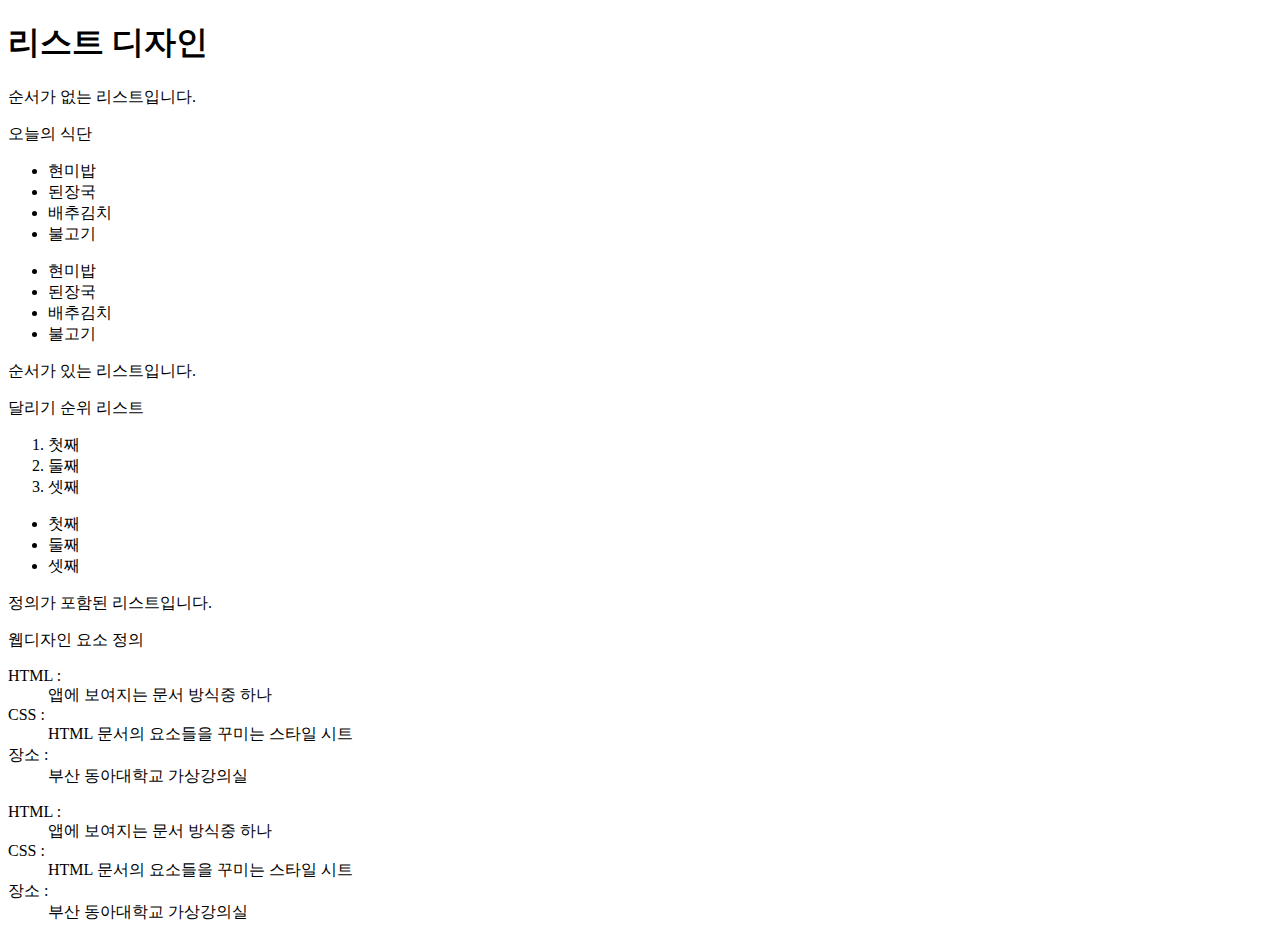
==== index.html @ 86de408d "Update index.html" ====
<!DOCTYPE html>
<html>
  <head>
<title>List Design Technics</title>
<meta charset="utf-8">
<link rel="stylesheet" href="list.css">
    </head>
<body>
    <h1>리스트 디자인</h1>
    <p>순서가 없는 리스트입니다.</p>
    <p class="list_description">오늘의 식단</p>
    <ul>
    <li class="disc_list">현미밥</li>
    <li class="circle_list">된장국</li>
    <li class="square_list">배추김치</li>
    <li class="none_bullet">불고기</li>
    </ul>
    
    
    <ul class="img_list">
     <li>현미밥</li>
     <li>된장국</li>
     <li>배추김치</li>
     <li>불고기</li>
    </ul>
    
    
    <p>순서가 있는 리스트입니다.</p>
    
    <p class="list_description">달리기 순위 리스트</p>
        
    <ol>
    <li>첫째</li>
    <li>둘째</li>
    <li>셋째</li>
        
    </ol>
    
    
    
    <ul class="prize">
    <li class="none_bullet">첫째</li>
    <li class="none_bullet">둘째</li>
    <li class="none_bullet">셋째</li>
    </ul>
    
    <p>정의가 포함된 리스트입니다.</p>
    <p class="list_description">웹디자인 요소 정의</p>
    
    <dl>
    <dt>HTML : </dt>
        <dd>앱에 보여지는 문서 방식중 하나</dd>
        
        <dt>CSS : </dt>
        <dd>HTML 문서의 요소들을 꾸미는 스타일 시트</dd>
        
        
                <dt>장소 : </dt>
        <dd>부산 동아대학교 가상강의실</dd>
    
    </dl>
    
    
    <p class="list_description"></p>
    <dl class="style_dl">
    <dt>HTML : </dt>
    <dd>앱에 보여지는 문서 방식중 하나</dd>
    <dt>CSS : </dt>
    <dd>HTML 문서의 요소들을 꾸미는 스타일 시트</dd>
        
        
        <dt>장소 : </dt>
        <dd>부산 동아대학교 가상강의실</dd>
    
    </dl>
 
 
  </body>
  </html>
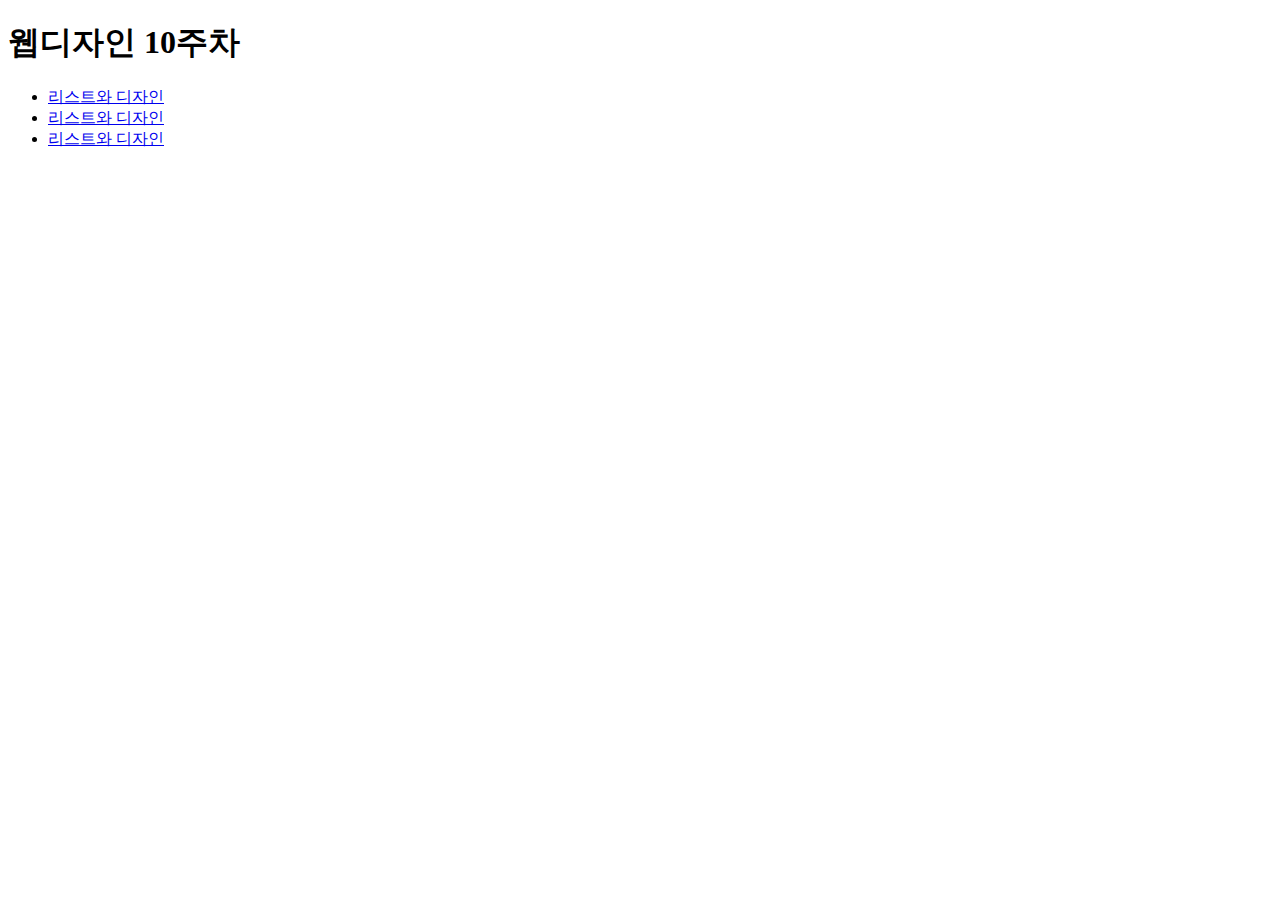
==== commit 80957123: "add" ====
--- a/index.html
+++ b/index.html
@@ -1,80 +1,25 @@
 <!DOCTYPE html>
 <html>
   <head>
-<title>List Design Technics</title>
+<title>Week 10 page</title>
 <meta charset="utf-8">
-<link rel="stylesheet" href="list.css">
+    <link rel="icon" href="src/cupcake.png">
+    <link href="index.html"
+    rel="stylesheet" type="text/css">
+      
     </head>
-<body>
-    <h1>리스트 디자인</h1>
-    <p>순서가 없는 리스트입니다.</p>
-    <p class="list_description">오늘의 식단</p>
+    <body>
+        <section id="contents">
+    <h1>웹디자인 10주차</h1>
     <ul>
-    <li class="disc_list">현미밥</li>
-    <li class="circle_list">된장국</li>
-    <li class="square_list">배추김치</li>
-    <li class="none_bullet">불고기</li>
+    <li> <a href="list.html"> 리스트와 디자인 </a></li> 
+    <li> <a href="link.html"> 리스트와 디자인 </a></li>
+    <li> <a href="box.html"> 리스트와 디자인 </a></li>
     </ul>
+    </section>
+    </body>
+    </html>
+
     
-    
-    <ul class="img_list">
-     <li>현미밥</li>
-     <li>된장국</li>
-     <li>배추김치</li>
-     <li>불고기</li>
-    </ul>
-    
-    
-    <p>순서가 있는 리스트입니다.</p>
-    
-    <p class="list_description">달리기 순위 리스트</p>
-        
-    <ol>
-    <li>첫째</li>
-    <li>둘째</li>
-    <li>셋째</li>
-        
-    </ol>
-    
-    
-    
-    <ul class="prize">
-    <li class="none_bullet">첫째</li>
-    <li class="none_bullet">둘째</li>
-    <li class="none_bullet">셋째</li>
-    </ul>
-    
-    <p>정의가 포함된 리스트입니다.</p>
-    <p class="list_description">웹디자인 요소 정의</p>
-    
-    <dl>
-    <dt>HTML : </dt>
-        <dd>앱에 보여지는 문서 방식중 하나</dd>
-        
-        <dt>CSS : </dt>
-        <dd>HTML 문서의 요소들을 꾸미는 스타일 시트</dd>
-        
-        
-                <dt>장소 : </dt>
-        <dd>부산 동아대학교 가상강의실</dd>
-    
-    </dl>
-    
-    
-    <p class="list_description"></p>
-    <dl class="style_dl">
-    <dt>HTML : </dt>
-    <dd>앱에 보여지는 문서 방식중 하나</dd>
-    <dt>CSS : </dt>
-    <dd>HTML 문서의 요소들을 꾸미는 스타일 시트</dd>
-        
-        
-        <dt>장소 : </dt>
-        <dd>부산 동아대학교 가상강의실</dd>
-    
-    </dl>
- 
- 
-  </body>
-  </html>
+  
 
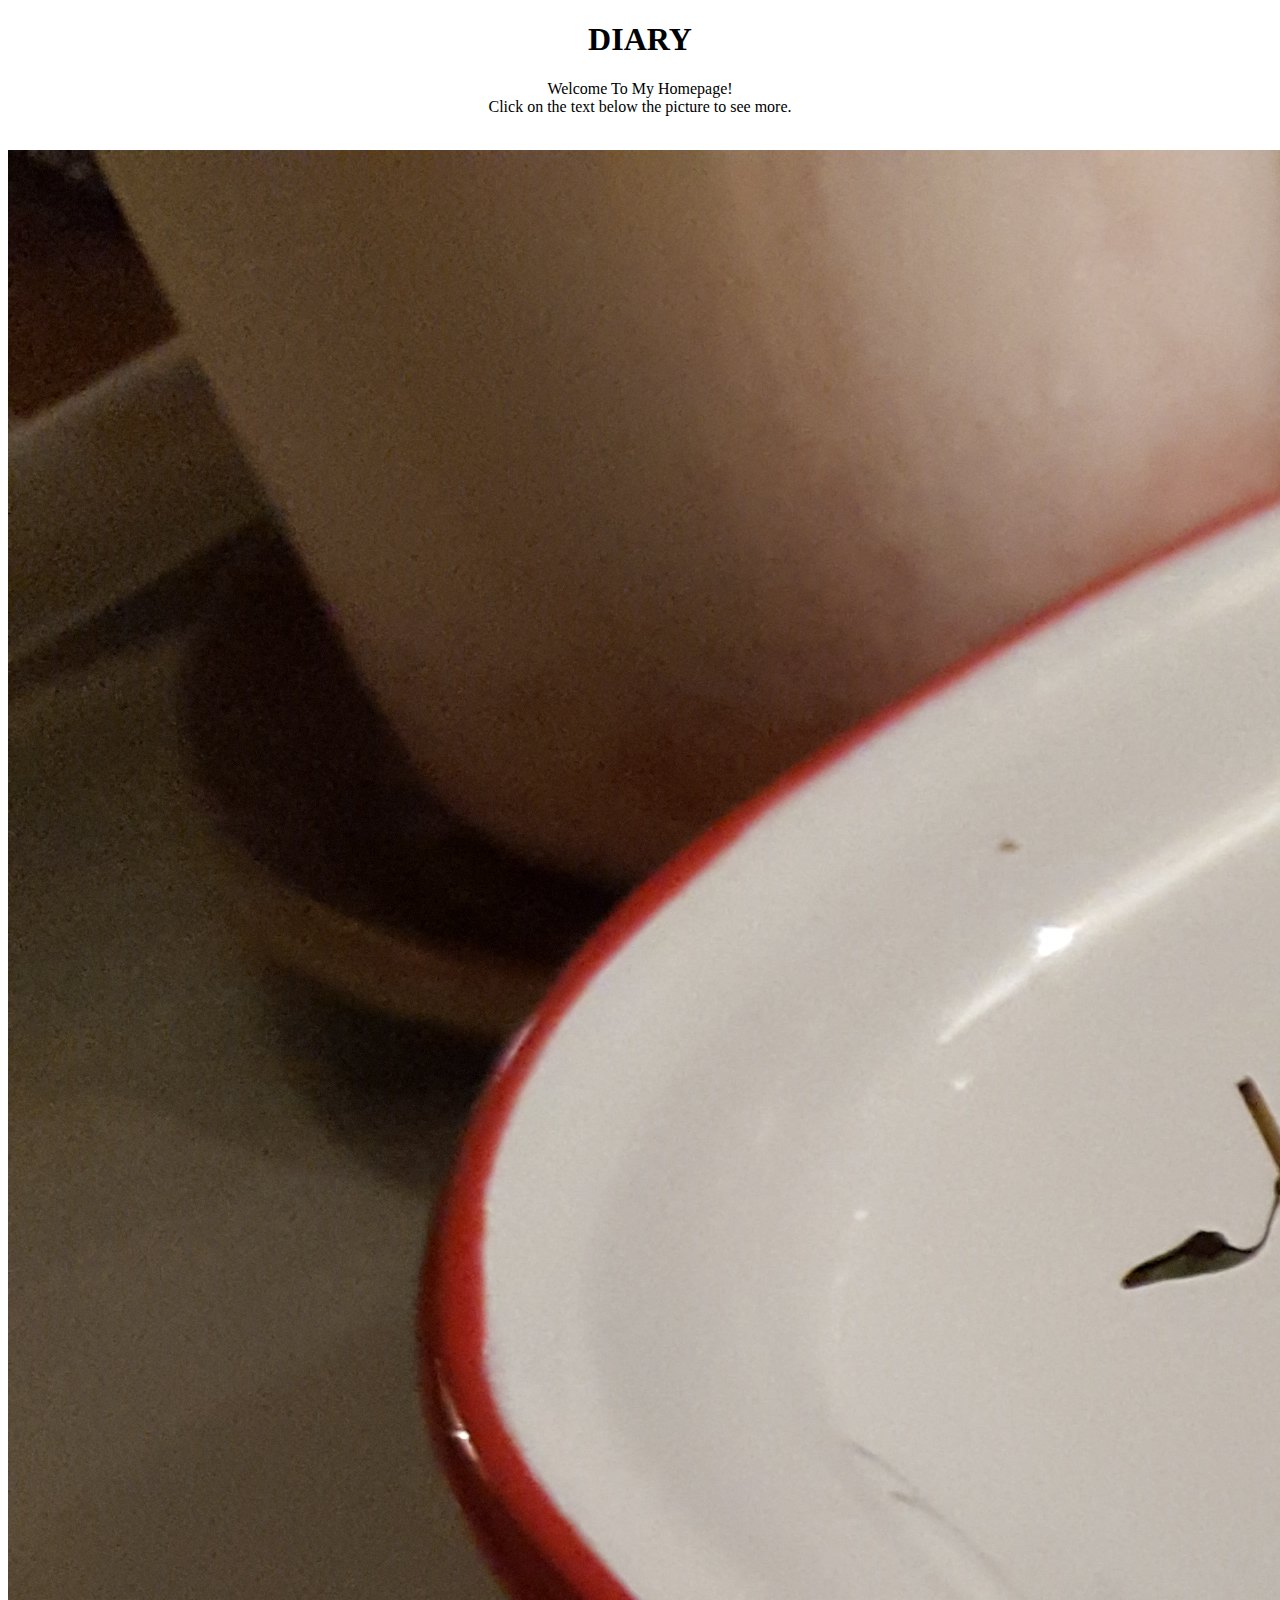
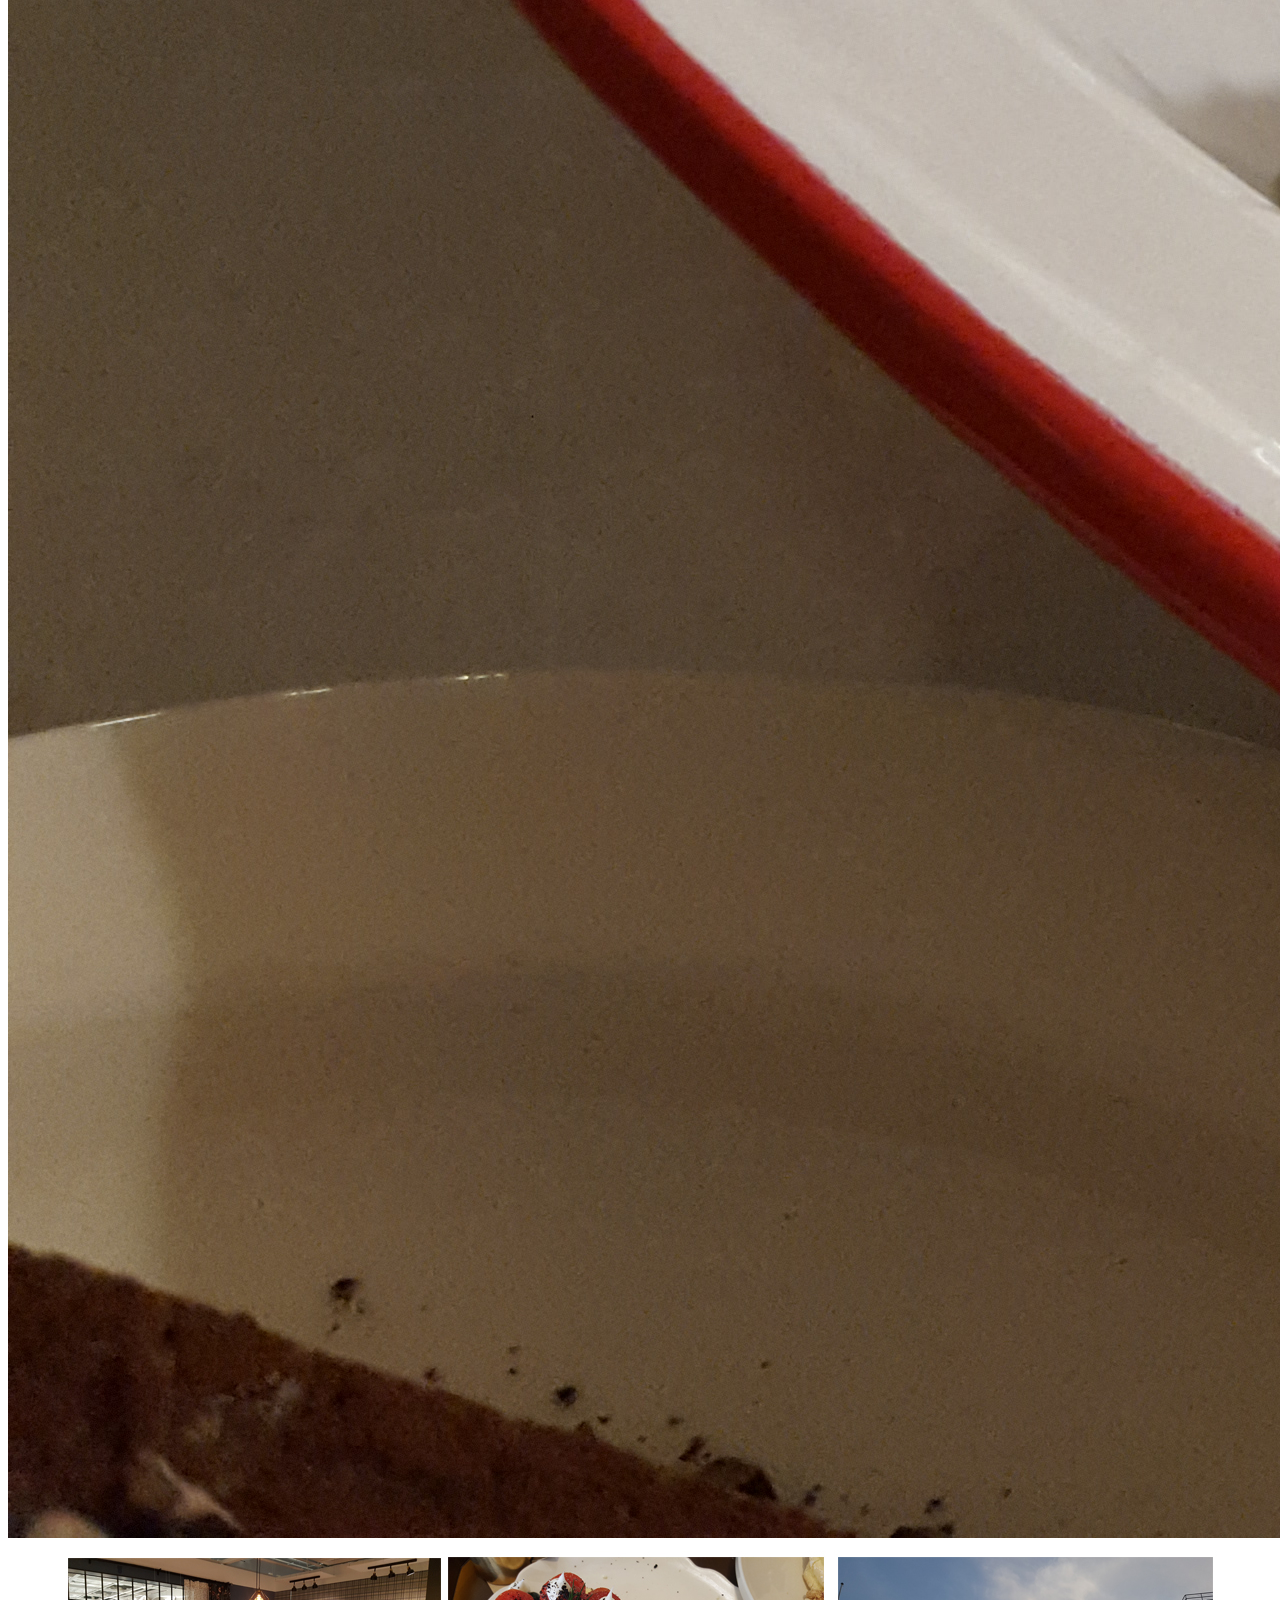
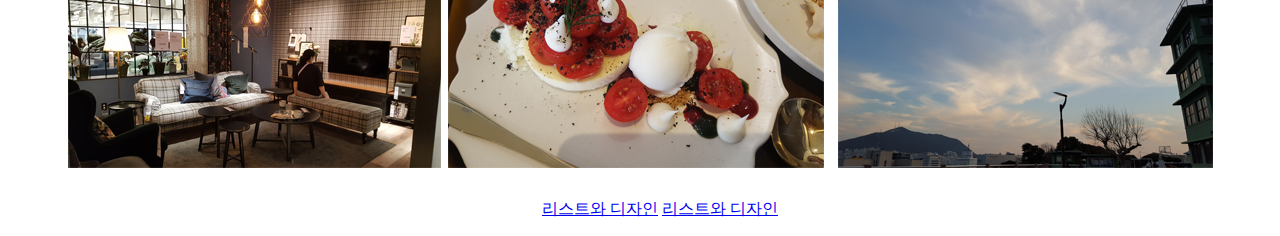
==== commit 39ddb217: "add" ====
--- a/index.html
+++ b/index.html
@@ -1,22 +1,26 @@
 <!DOCTYPE html>
 <html>
   <head>
-<title>Week 10 page</title>
+<title>10 week</title>
 <meta charset="utf-8">
     <link rel="icon" href="src/cupcake.png">
     <link href="index.html"
     rel="stylesheet" type="text/css">
-      
-    </head>
+      </head>
     <body>
+        <center>
         <section id="contents">
-    <h1>웹디자인 10주차</h1>
-    <ul>
-    <li> <a href="list.html"> 리스트와 디자인 </a></li> 
-    <li> <a href="link.html"> 리스트와 디자인 </a></li>
-    <li> <a href="box.html"> 리스트와 디자인 </a></li>
+    <h1>DIARY</h1>
+    <p class="title">Welcome To My Homepage! <br> Click on the text below the picture to see more.</p><br>
+    <img id="top" src="src/DESSERT%20(2).jpg" alt="main image">
+        <br>
+        <img id="bottom" src="src/daily.jpg" alt="sub image">
+        <ul class ="ul_style">
+    <li style="display: inline-block"> <a href="list.html"> 리스트와 디자인 </a></li> 
+    <li style="display: inline-block"> <a href="link.html"> 리스트와 디자인 </a></li>
     </ul>
     </section>
+    </center>
     </body>
     </html>
 
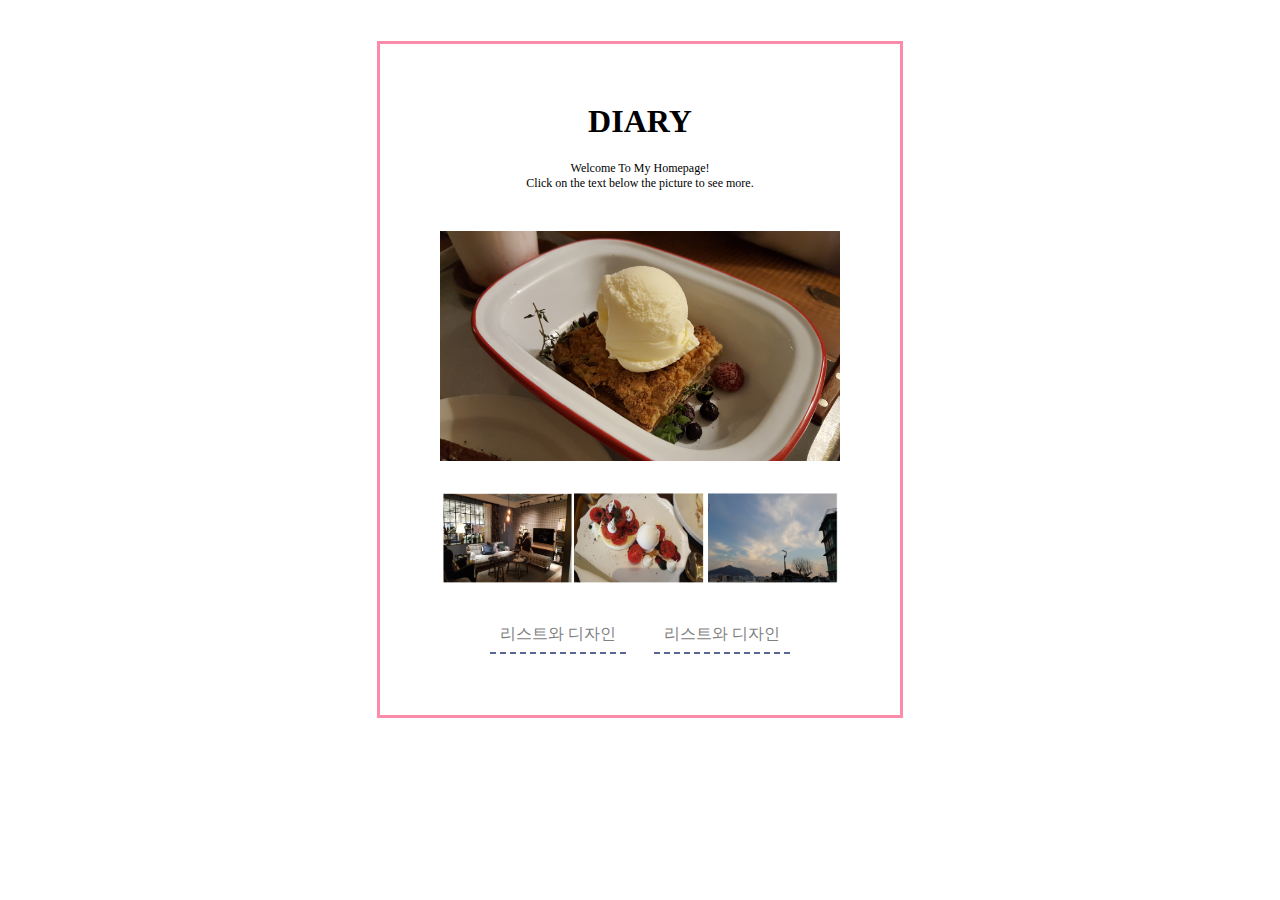
==== commit 9f469f7f: "add" ====
--- a/index.html
+++ b/index.html
@@ -4,7 +4,7 @@
 <title>10 week</title>
 <meta charset="utf-8">
     <link rel="icon" href="src/cupcake.png">
-    <link href="index.html"
+    <link href="index.css"
     rel="stylesheet" type="text/css">
       </head>
     <body>
--- a/index.css
+++ b/index.css
@@ -0,0 +1,49 @@
+*{
+    margin: 1px;
+    padding: 10px;
+}
+#contents{
+    border: 3px solid #fc8ba9;
+    width: 500px;
+    text-align: center;
+    padding-top: 3em;
+    padding-bottom: 3em;
+    margin: 0.5em;
+}
+
+.title{
+    font-size: 12px;
+    font-weight: thin;
+    }
+
+#top{
+    margin-right: auto;
+    margin-left: auto;
+    width:400px;
+    height: 230px;
+}
+
+#bottom{
+    margin-right: auto;
+    margin-left: auto;
+    width:400px;
+    height: 100px;
+    
+}
+
+ul.style{
+    list-style: none;
+}
+
+a:link, a:active{
+    color: #808080;
+    text-decoration:none;
+    border-bottom-width: 2px;
+    border-bottom-style: dashed;
+    border-bottom-color: #596592;
+}
+
+a:hover, a:active{
+    color: #f55d9e;
+    border-bottom-style: solid;
+}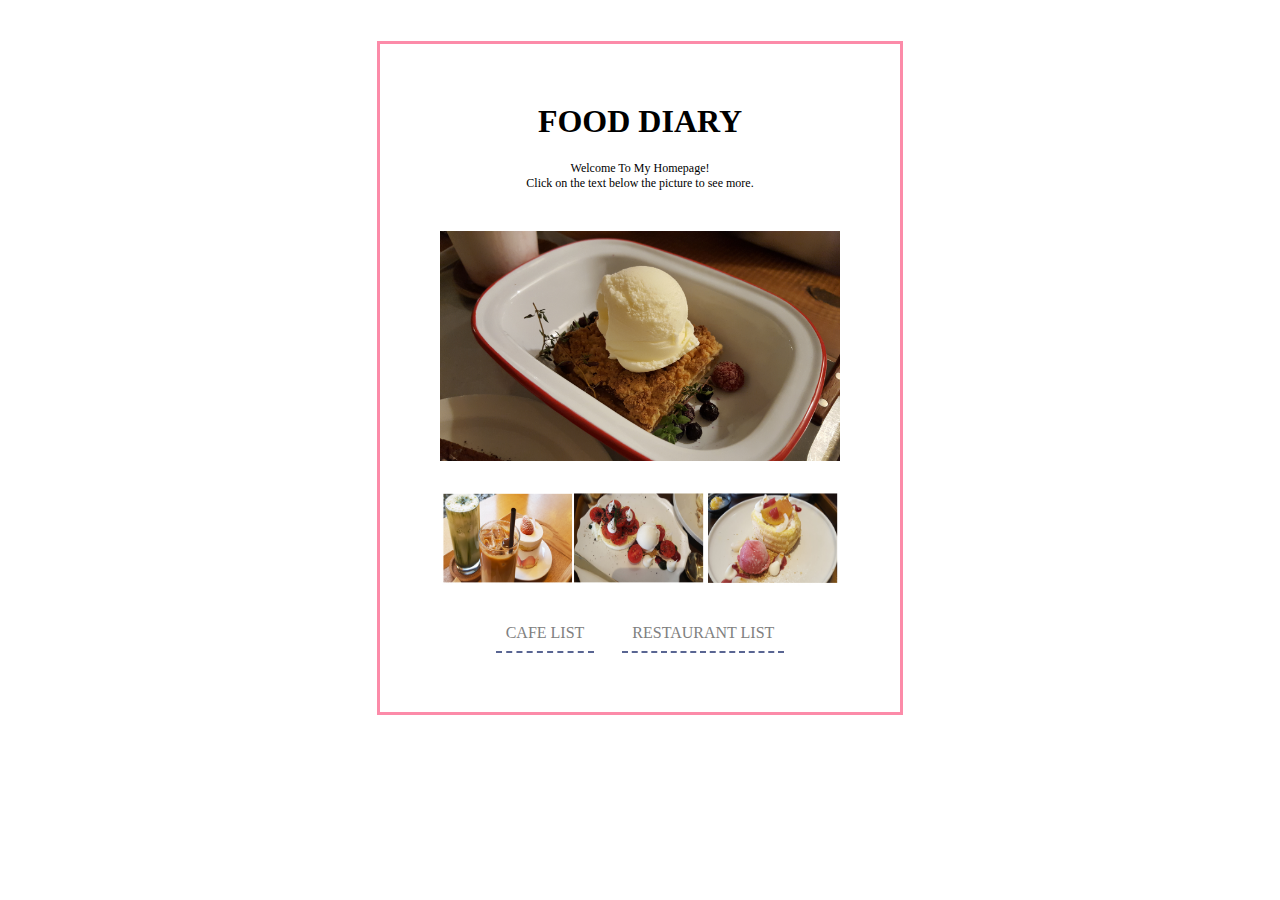
==== commit 96944652: "add" ====
--- a/index.html
+++ b/index.html
@@ -10,14 +10,14 @@
     <body>
         <center>
         <section id="contents">
-    <h1>DIARY</h1>
+    <h1>FOOD DIARY</h1>
     <p class="title">Welcome To My Homepage! <br> Click on the text below the picture to see more.</p><br>
     <img id="top" src="src/DESSERT%20(2).jpg" alt="main image">
         <br>
         <img id="bottom" src="src/daily.jpg" alt="sub image">
         <ul class ="ul_style">
-    <li style="display: inline-block"> <a href="list.html"> 리스트와 디자인 </a></li> 
-    <li style="display: inline-block"> <a href="link.html"> 리스트와 디자인 </a></li>
+    <li style="display: inline-block"> <a href="list.html"> CAFE LIST </a></li> 
+    <li style="display: inline-block"> <a href="link.html"> RESTAURANT LIST </a></li>
     </ul>
     </section>
     </center>
